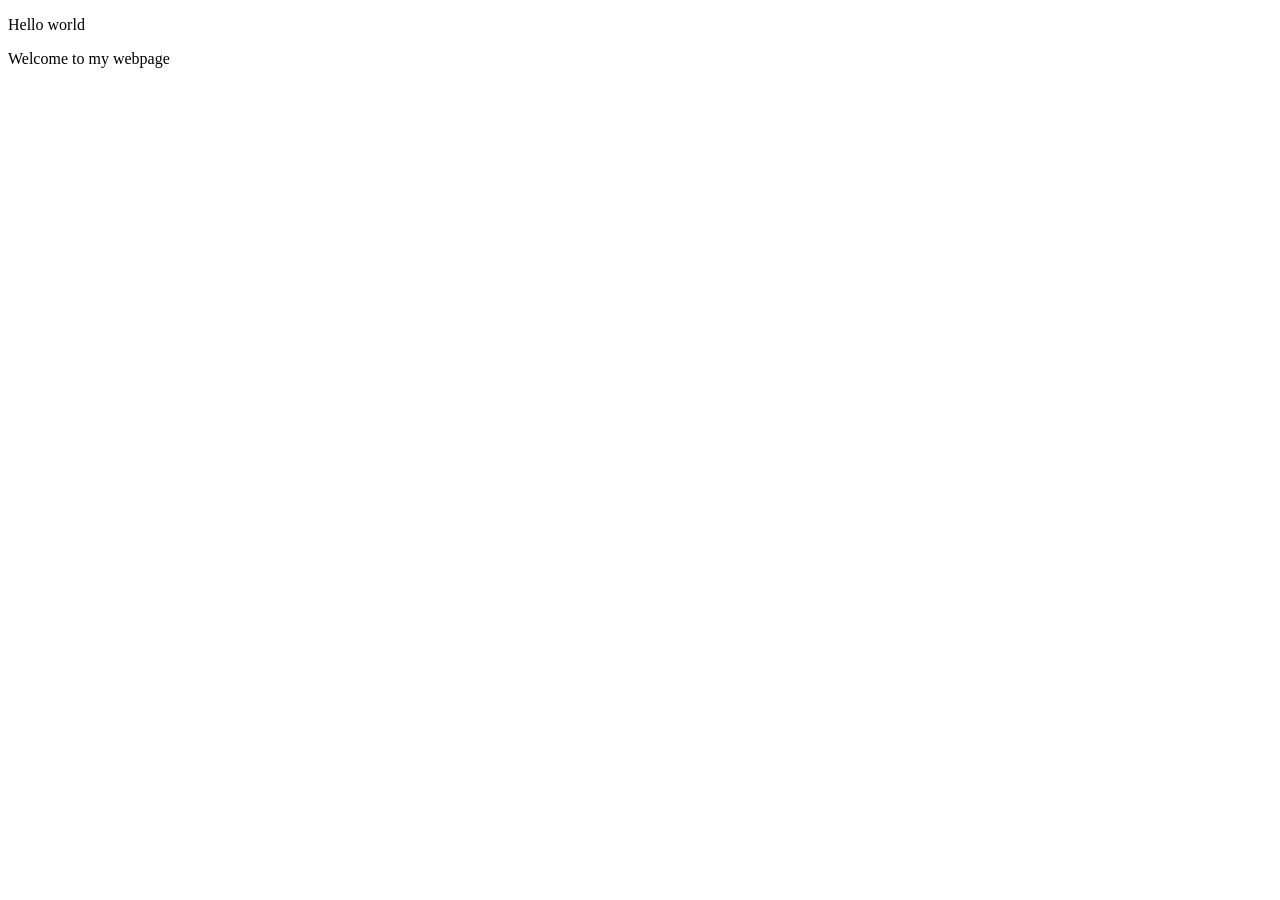
==== hello.html @ 92165990 "add paragraph block elements to the page" ====
<!DOCTYPE html>
<html lang="en">
<head>
    <meta charset="UTF-8">
    <meta http-equiv="X-UA-Compatible" content="IE=edge">
    <meta name="viewport" content="width=device-width, initial-scale=1.0">
    <title>First Site</title>
</head>
<body>
    <p>Hello world</p>
    <p>Welcome to my webpage</p>
</body>
</html>
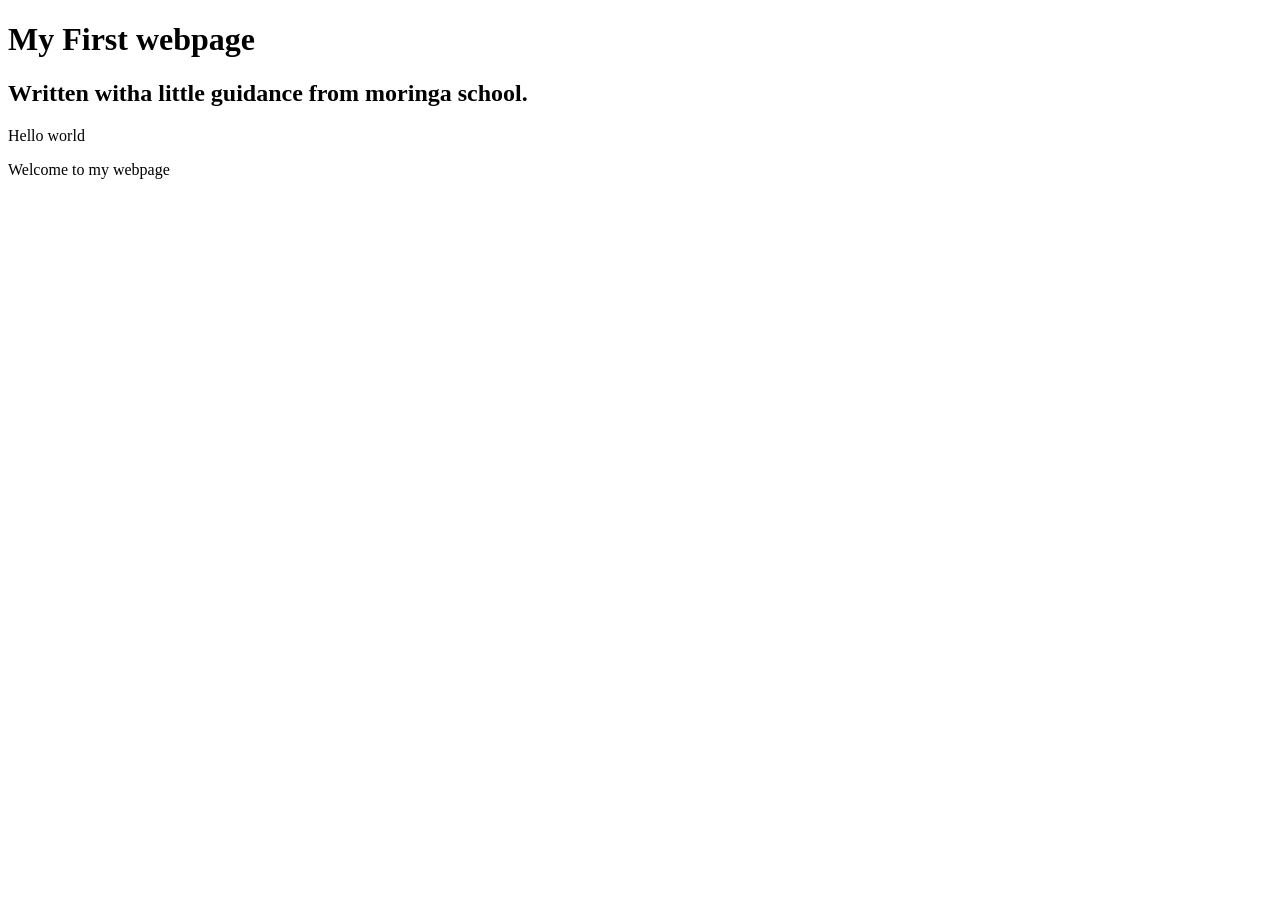
==== commit aaf152c7: "add header block elements" ====
--- a/hello.html
+++ b/hello.html
@@ -7,6 +7,8 @@
     <title>First Site</title>
 </head>
 <body>
+    <h1>My First webpage</h1>
+    <h2>Written witha little guidance from moringa school.</h2>
     <p>Hello world</p>
     <p>Welcome to my webpage</p>
 </body>
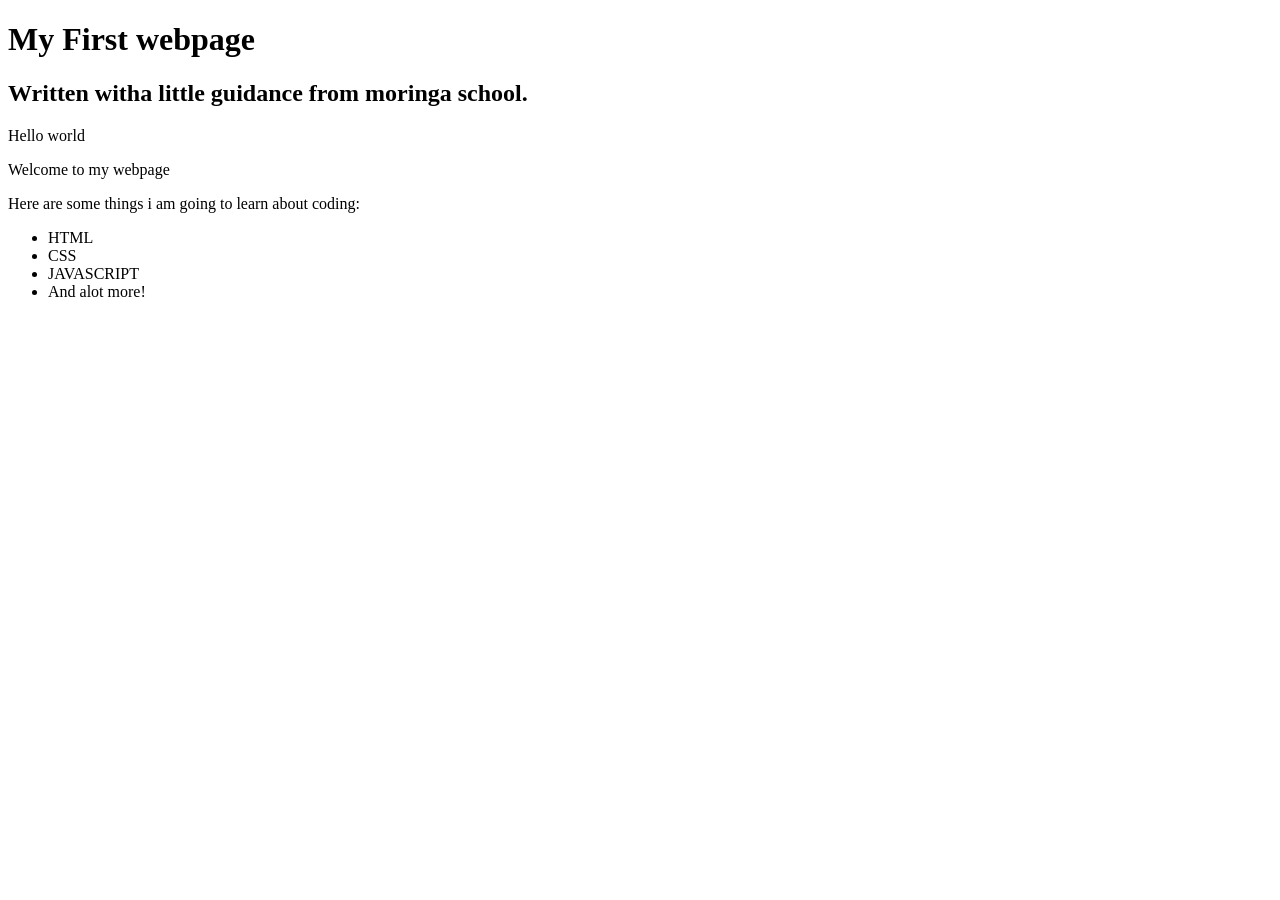
==== commit 3dcbb470: "add list elements" ====
--- a/hello.html
+++ b/hello.html
@@ -11,5 +11,12 @@
     <h2>Written witha little guidance from moringa school.</h2>
     <p>Hello world</p>
     <p>Welcome to my webpage</p>
+    <p>Here are some things i am going to learn about coding:</p>
+    <ul>
+        <li>HTML</li>
+        <li>CSS</li>
+        <li>JAVASCRIPT</li>
+        <li>And alot more!</li>
+    </ul>
 </body>
 </html>
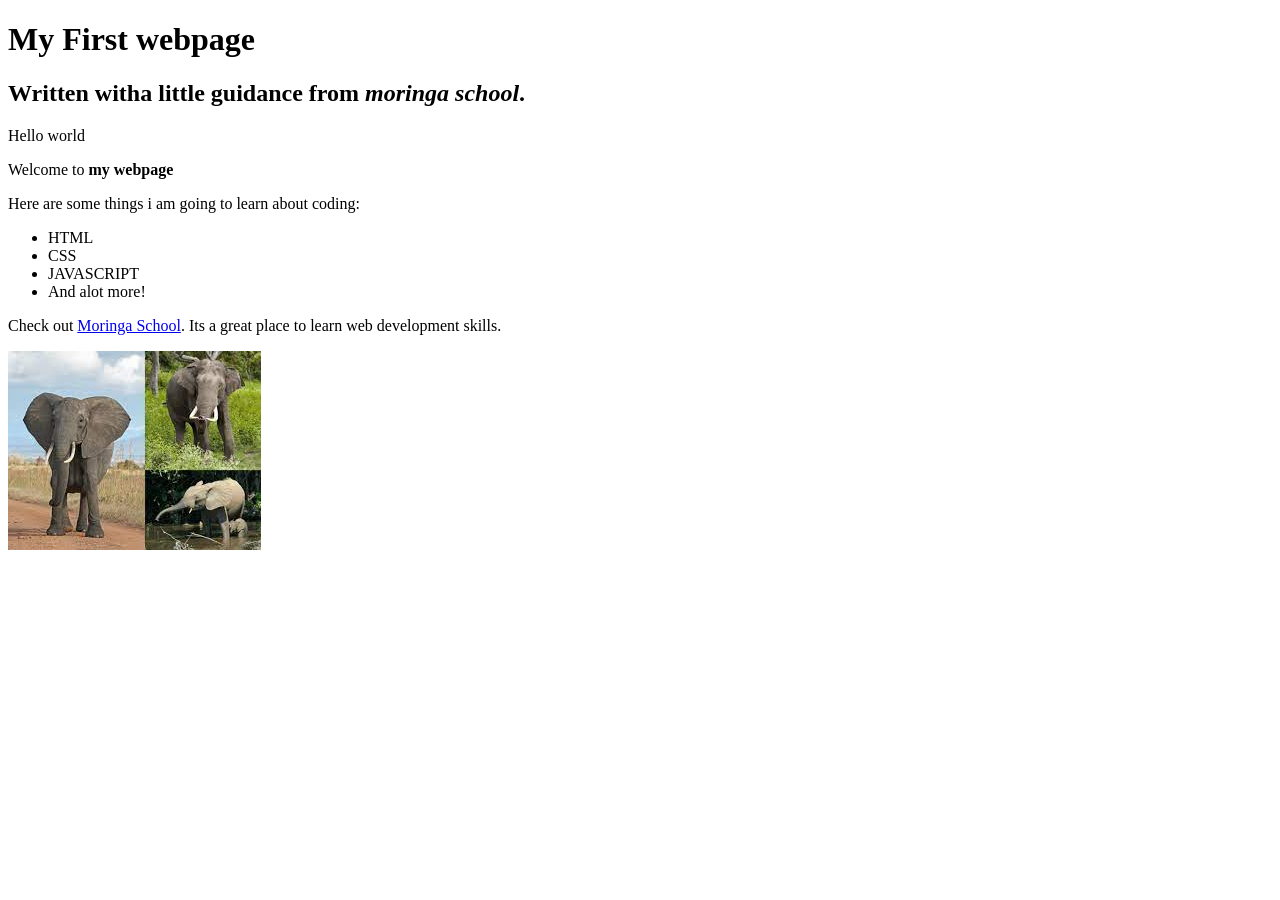
==== commit c8ed013e: "add inline elements and an image" ====
--- a/hello.html
+++ b/hello.html
@@ -8,9 +8,9 @@
 </head>
 <body>
     <h1>My First webpage</h1>
-    <h2>Written witha little guidance from moringa school.</h2>
+    <h2>Written witha little guidance from <em>moringa school</em>.</h2>
     <p>Hello world</p>
-    <p>Welcome to my webpage</p>
+    <p>Welcome to <strong>my webpage</strong> </p>
     <p>Here are some things i am going to learn about coding:</p>
     <ul>
         <li>HTML</li>
@@ -18,5 +18,7 @@
         <li>JAVASCRIPT</li>
         <li>And alot more!</li>
     </ul>
+    <p>Check out <a href="http://moringaschool.com/">Moringa School</a>. Its a great place to learn web development skills.</p>
+    <img src="./images/elephant.jpeg" alt="image of an elephant">
 </body>
 </html>
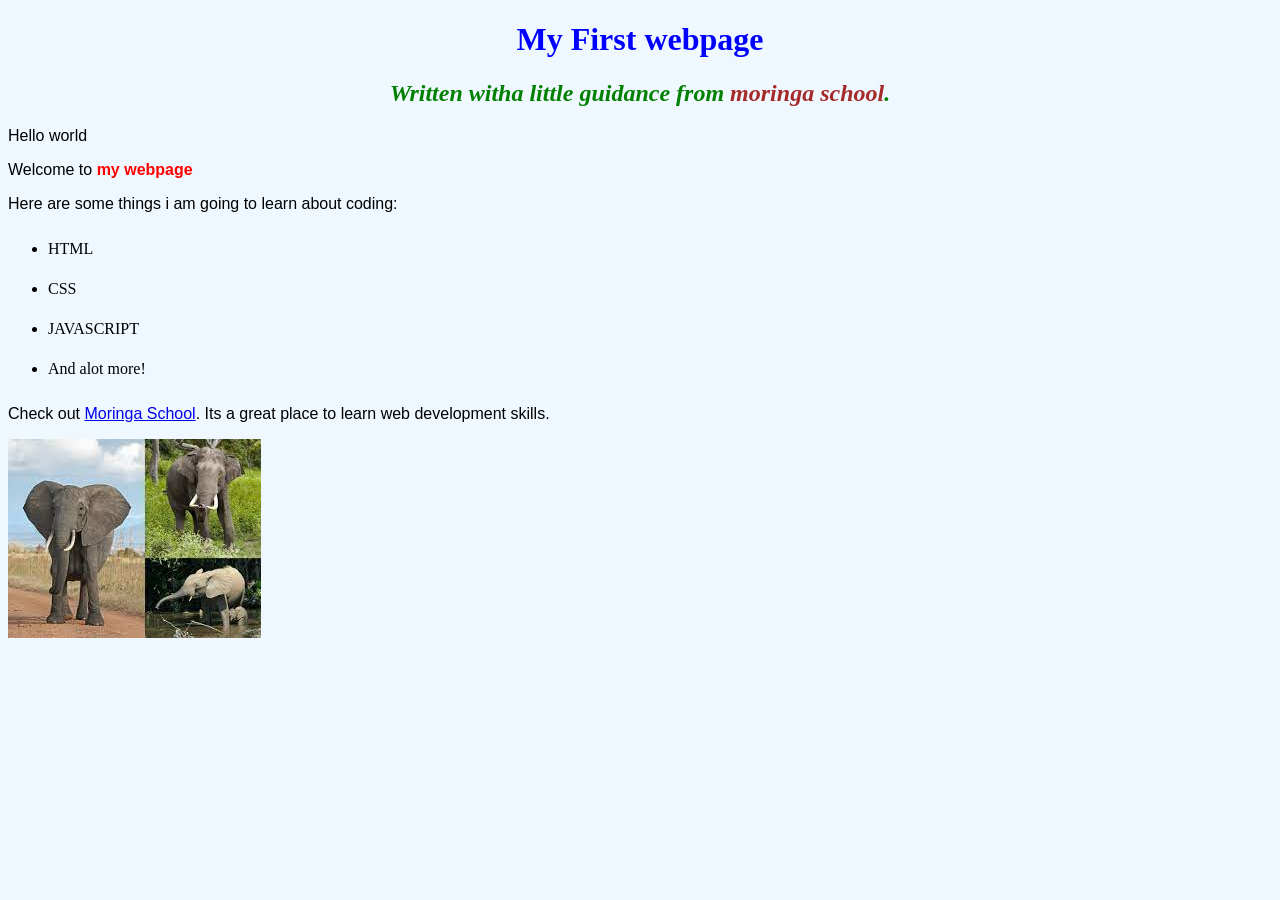
==== commit e4bdd284: "Add a link to the css stylesheet" ====
--- a/hello.html
+++ b/hello.html
@@ -5,6 +5,7 @@
     <meta http-equiv="X-UA-Compatible" content="IE=edge">
     <meta name="viewport" content="width=device-width, initial-scale=1.0">
     <title>First Site</title>
+    <link type="text/css" rel="stylesheet" href="./css/style.css">
 </head>
 <body>
     <h1>My First webpage</h1>
--- a/css/style.css
+++ b/css/style.css
@@ -0,0 +1,23 @@
+body {
+    background-color: aliceblue;
+}
+h1 {
+    color: #0000ff;
+    text-align: center;
+}h2 {
+    color: green;
+    font-style: italic;
+    text-align: center;
+}
+p {
+    font-family: sans-serif;
+}
+ul {
+    line-height: 40px;
+}
+strong {
+    color: red;
+}
+em {
+    color: brown;
+}
